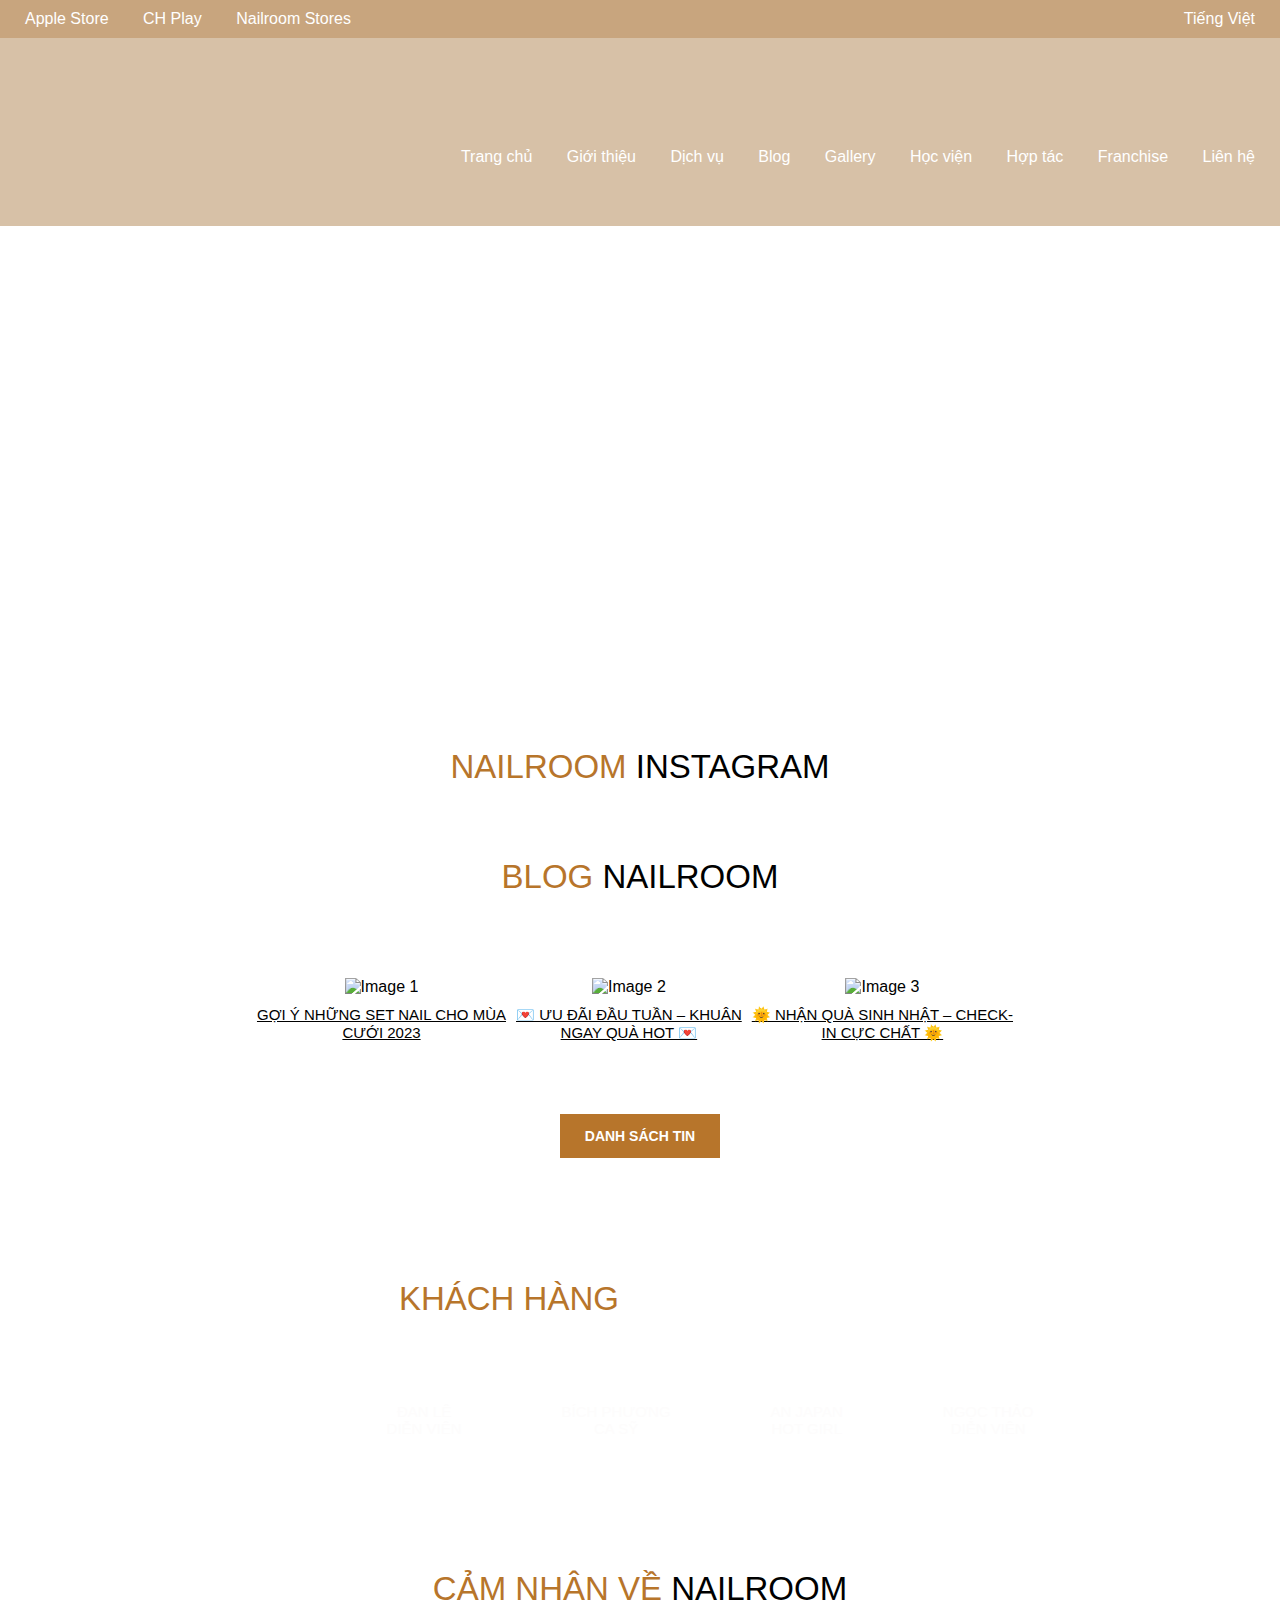
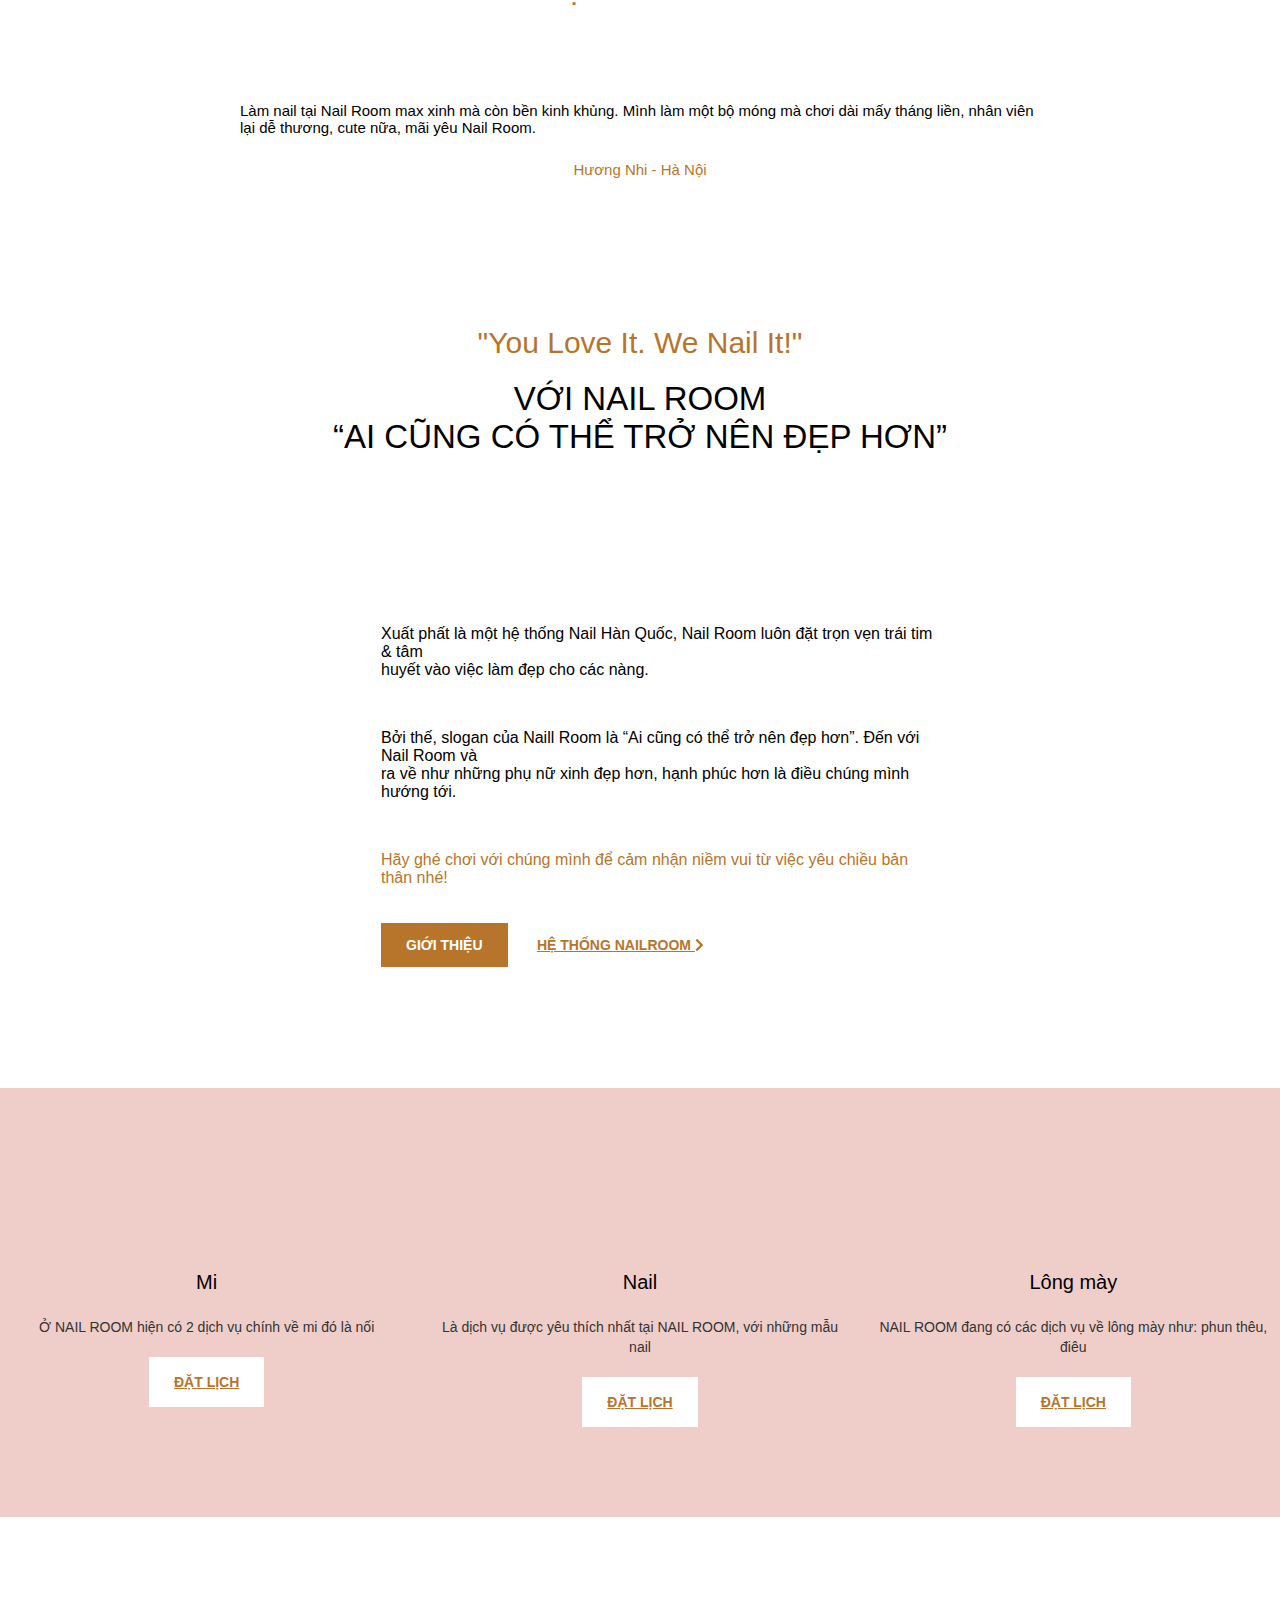
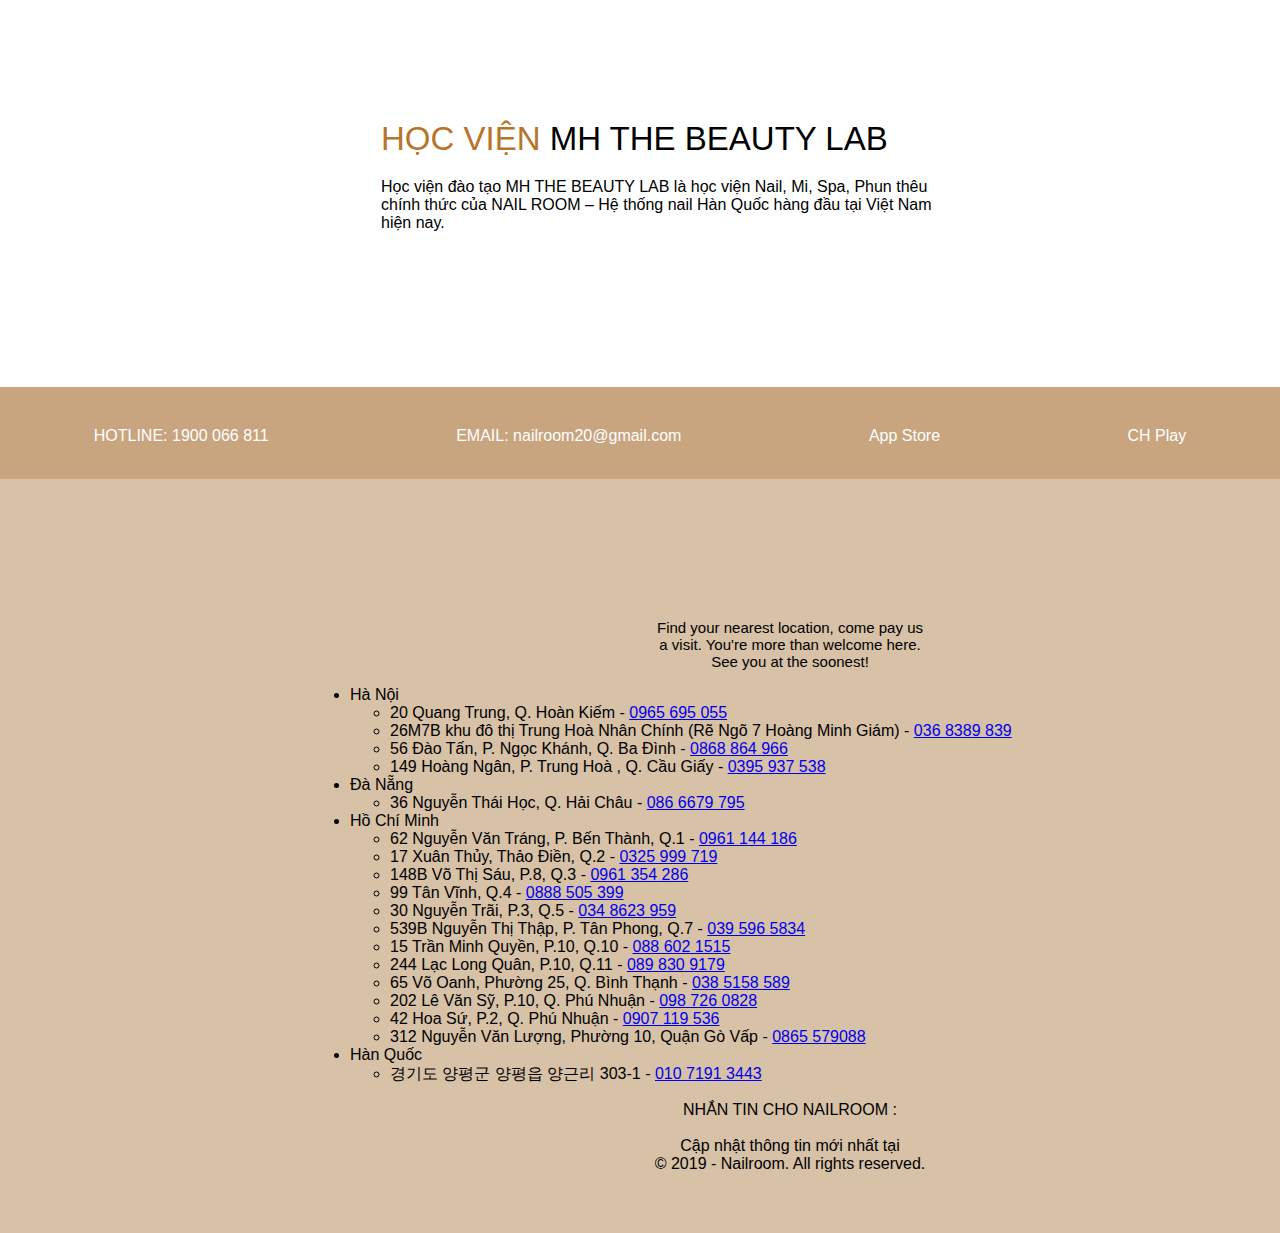
==== Prj/index.html @ 11b028b8 "first commit" ====
<!DOCTYPE html>
<html lang="en">
  <head>
    <meta charset="UTF-8" />
    <meta name="viewport" content="width=device-width, initial-scale=1.0" />
    <title>Trang chủ - Nailroom</title>
    <link rel="stylesheet" href="./app.css" />
    <link rel="stylesheet" href="./trang11.css"/>
    <link
      rel="stylesheet"
      href="https://fonts.googleapis.com/icon?family=Material+Icons"
    />
    <link
    rel="stylesheet"
    href="https://cdnjs.cloudflare.com/ajax/libs/font-awesome/6.4.2/css/all.min.css"
    integrity="sha512-z3gLpd7yknf1YoNbCzqRKc4qyor8gaKU1qmn+CShxbuBusANI9QpRohGBreCFkKxLhei6S9CQXFEbbKuqLg0DA=="
    crossorigin="anonymous"
    referrerpolicy="no-referrer"
  />
  </head>
  <body>
    <div id="topbar">
      <a href="https://apps.apple.com/vn/app/nail-room-mits-house/id1413884718"><i class="fa-brands fa-apple"></i> Apple Store</a>
      <a href="https://play.google.com/store/apps/details?id=vn.nailroom.android&hl=vi"><i class="fa-sharp fa-solid fa-bag-shopping"></i> CH Play</a>
      <a href="https://bangkieu2k.github.io/Prj/ndexLH.html"><i class="fa-solid fa-location-dot"></i> Nailroom Stores</a>
      <a href="#" target="_blank" class="right"
      ><i class="fa-solid fa-user-tie"></i></a>
      <a href="https://www.instagram.com/yourpage" target="_blank" class="right"
        ><i class="fab fa-instagram"></i
      ></a>
      <a href="https://www.facebook.com/yourpage" target="_blank" class="right"
        ><i class="fab fa-facebook"></i
      ></a>
      <a href="#" class="right">Tiếng Việt</a>
    </div>
    <nav class="site-navigation">
      <div class="container">
        <div class="navbar-header">
          <a
            class="navbar-brand"
            href="https://bangkieu2k.github.io/Prj/index.html#"
            title="Nailroom"
            rel="home"
          >
            <img
              class="imgg"
              src="https://nailroom.vn/wp-content/uploads/2023/11/Mit_s-House-Logo-52.png"
              alt=""
              style="height: auto;max-width: 150px;"
            />
          </a>
        </div>
        <div class="collapse-navbar-collapse">
          <a title="Trang chủ" href="https://bangkieu2k.github.io/Prj/index.html#" class="row">Trang chủ</a>
          <a title="Giới thiệu" href="https://bangkieu2k.github.io/Prj/gthieu" class="row">Giới thiệu</a>
          <a title="Dịch vụ" href="https://bangkieu2k.github.io/Prj/dvu.html" class="row">Dịch vụ</a>
          <a title="Blog" href="https://bangkieu2k.github.io/Prj/blog.html" class="row">Blog</a>
          <a title="Gallery" href="https://bangkieu2k.github.io/Prj/Gallery.html" class="row">Gallery</a>
          <a title="Học viện" href="https://bangkieu2k.github.io/Prj/hocvien.html" class="row">Học viện</a>
          <a title="Hợp tác" href="https://bangkieu2k.github.io/Prj/indexHT.html" class="row">Hợp tác</a>
          <a title="Franchise" href="https://bangkieu2k.github.io/Prj/indexFC.html" class="row">Franchise</a>
          <a title="Liên hệ" href="https://bangkieu2k.github.io/Prj/indexLH.html" class="row">Liên hệ</a>
        </div>
      </div>
    </nav>
    <div class="img2">
      <img
      src="https://nailroom.vn/wp-content/uploads/bfi_thumb/Cover-odou4k6zt1b7c8hi14o5t9gbrcgbb5tymcd3a41lii.png"
      alt=""
    />
    </div>

    <br />
    <br />
    <br />
    <br />
    <div class="text1">
      <span class="text1-1" style="color: #b7752b">NAILROOM </span>
      <span class="text1-1">INSTAGRAM</span>
    </div>
    <br />
    <br />
    <br />
    <br />
    <div class="text1">
      <span class="text1-1" style="color: #b7752b">BLOG </span>
      <span class="text1-1">NAILROOM</span>
    </div>
    <br />
    <br />
    <br />
    <br />
    <div class="image">
      <ul class="image-list">
        <li>
          <img
            src="https://nailroom.vn/wp-content/uploads/bfi_thumb/5BD4B1E2-F036-4969-B95E-FF28FE9F688F-qg1j0auw0hkqqv1ndoegicd8ut5wkdlmyy4glnd3yu.png"
            alt="Image 1"
          />
          <br /><a href="https://nailroom.vn/2023/11/28/goi-y-nhung-set-nail-cho-mua-cuoi-2023/"
            >GỢI Ý NHỮNG SET NAIL CHO MÙA <br />
            CƯỚI 2023</a
          >
        </li>
        <li>
          <img
            src="https://nailroom.vn/wp-content/uploads/bfi_thumb/Thumbnail-qba0hc8lwuyj1bg6r57kp6acznl6ymng8fpq7yiz4m.png"
            alt="Image 2"
          />
          <br /><a href="https://nailroom.vn/2023/08/22/%f0%9f%92%8c-uu-dai-dau-tuan-khuan-ngay-qua-hot-%f0%9f%92%8c/">💌 ƯU ĐÃI ĐẦU TUẦN – KHUÂN <br />NGAY QUÀ HOT 💌</a>
        </li>
        <li>
          <img
            src="https://nailroom.vn/wp-content/uploads/bfi_thumb/Thumbnail-1-q3vqx7h6vs9tntlfcuxbzfzhfpmxung2gd03x6a1jq.png"
            alt="Image 3"
          />
          <br /><a href="https://nailroom.vn/2023/03/19/%f0%9f%8c%9e-nhan-qua-sinh-nhat-check-in-cuc-chat-%f0%9f%8c%9e/"
            >🌞 NHẬN QUÀ SINH NHẬT – CHECK-<br />IN CỰC CHẤT 🌞</a
          >
        </li>
      </ul>
    </div>
    <br />
    <br />
    <br />
    <br />
    <div class="DStt">
      <a href="http://127.0.0.1:5500/prj/blog.html" class="button-a">Danh sách tin</a>
    </div>
    <br />
    <br />
    <br />
    <br />
    <div class="bottom3">
      <div class="text1">
        <span class="text1-1" style="color: #b7752b">KHÁCH HÀNG </span>
        <span class="text1-1">CỦA NAILROOM</span>
      </div>
      <br />
      <br />
      <ul class="imgKH">
        <li>
          <img
            src="https://nailroom.vn/wp-content/uploads/2019/09/KOLs_11.png"
            alt=""
          />
          <br />
          <p>Đan Lê <br />Diễn viên</p>
        </li>
        <li>
          <img
            src="https://nailroom.vn/wp-content/uploads/2019/09/KOLs_12.png"
            alt=""
          />
          <br />
          <p>Bích Phương <br />Ca sỹ</p>
        </li>
        <li>
          <img
            src="https://nailroom.vn/wp-content/uploads/2019/09/KOLs_13.png"
            alt=""
          />
          <br />
          <p>An japan <br />Hot girl</p>
        </li>
        <li>
          <img
            src="https://nailroom.vn/wp-content/uploads/2019/09/KOLs_14.png"
            alt=""
          />
          <br />
          <p>Ngọc Thảo <br />Diễn viên</p>
        </li>
      </ul>
    </div>
    <br />
    <br />
    <br />
    <br />
    <div class="text1">
      <span class="text1-1" style="color: #b7752b">CẢM NHẬN VỀ </span>
      <span class="text1-1"> NAILROOM</span>
    </div>
    <div class="home-test-content">
      Làm nail tại Nail Room max xinh mà còn bền kinh khủng. Mình làm một bộ
      móng mà chơi dài mấy tháng liền, nhân viên lại dễ thương, cute nữa, mãi
      yêu Nail Room.
    </div>
    <div class="home-test-name">Hương Nhi - Hà Nội</div>
    <div class="home-test-image">
      <img
        src="https://nailroom.vn/wp-content/uploads/bfi_thumb/Feedback1-odlxxa2a5gqsejbilvtqr9ym41jzdcxzaayl03v6co.png"
        alt=""
      />
    </div>
    <div class="home-test-name2">"You Love It. We Nail It!"</div>
    <h2 class="section-title-center">VỚI NAIL ROOM <br>
      “AI CŨNG CÓ THỂ TRỞ NÊN ĐẸP HƠN”</h2>

      <div class="main-content">
        <section id="nailit">
        <div class="container">
            <div class = "content-1">
                <div class="grid-inner">
                    <div class="grid-image" >
                        <img src="https://nailroom.vn/wp-content/uploads/2019/09/Untitled-5.jpg" alt="" >
                        <div class = "fade">
                            
                        </div>
                      
                    </div>
                    <div class="grid-content" >
                        <p>Xuất phất là một hệ thống Nail Hàn Quốc, Nail Room luôn đặt trọn vẹn trái tim & tâm <br> huyết vào việc làm đẹp cho các nàng.</p>
                        <br>
                        <p><span style="font-weight: 400;">Bởi thế, slogan của Naill Room là “Ai cũng có thể trở nên đẹp hơn”. Đến với Nail Room và <br> ra về như những phụ nữ xinh đẹp hơn, hạnh phúc hơn là điều chúng mình hướng tới.</span></p>
                        <br>
                        <p><span style="color: #b7752b;">Hãy ghé chơi với chúng mình để cảm nhận niềm vui từ việc yêu chiều bản thân nhé!</span></p>
                        <div class="grid-url">
                          <a href="https://bangkieu2k.github.io/Prj/gthieu.html" class="button-a">Giới thiệu</a>
                          <a href="https://bangkieu2k.github.io/Prj/indexLH.html" class="button-b">Hệ thống Nailroom <svg class="svg-inline--fa" aria-hidden="true" focusable="false" data-prefix="fas" data-icon="chevron-right" role="img" xmlns="http://www.w3.org/2000/svg" viewBox="0 0 320 512" data-fa-i2svg=""><path fill="currentColor" d="M285.476 272.971L91.132 467.314c-9.373 9.373-24.569 9.373-33.941 0l-22.667-22.667c-9.357-9.357-9.375-24.522-.04-33.901L188.505 256 34.484 101.255c-9.335-9.379-9.317-24.544.04-33.901l22.667-22.667c9.373-9.373 24.569-9.373 33.941 0L285.475 239.03c9.373 9.372 9.373 24.568.001 33.941z"></path></svg></a>
                        </div>
                    </div>
                </div>
            </div> 
        </div>
    </div>
    <div class="home-services">
      <div class="services-lising">
        <div class="row" style="display: flex;">
            <div class="col-sm-6 col-md-4 service-div">
                <div class="service-item">
                <div class="service-image">
                <a href="https://nailroom.vn/service/mi-3/">
                    <img src="https://nailroom.vn/wp-content/uploads/bfi_thumb/Mi.2-odp889qdjb4dq0qbmq6heppsm7z9qgf2ekxunb45bi.png" alt="">
                    <div class="service-hover">
                        <div class="service-hover-content">
                        <strong>từ 60000 VNĐ</strong>
                        <div class="detail-button">
                            Chi tiết dịch vụ 
                        </div>
                        </div>
                    </div>
                </a>
            </div>
            <div class="service-listing-detail">
                <div class="service-name"><a href="https://nailroom.vn/service/mi-3/" style="text-decoration:none;">Mi</a></div>
                <div class="shortdesc">Ở NAIL ROOM hiện có 2 dịch vụ chính về mi đó là nối</div>
                <div class="booking-button">
                        <a href="https://www.messenger.com/t/nailroom.mitshouse" class="button-c" target="_blank">Đặt lịch</a>
                </div>
            </div>
                </div>
            </div>
            <div class="col-sm-6 col-md-4 service-div">
                        <div class="service-item">
            <div class="service-image">
                <a href="https://nailroom.vn/service/nail/">
                                        <img src="https://nailroom.vn/wp-content/uploads/bfi_thumb/Nail.6-odnnmaxlrnari6zoxaz6uhkmaauvv8tyjkzzcuttym.png" alt="">
                    <div class="service-hover">
                        <div class="service-hover-content">
                        <strong>từ 40000 VNĐ</strong>
                        <div class="detail-button">
                            Chi tiết dịch vụ 
                        </div>
                        </div>
                    </div>
                </a>
            </div>
            <div class="service-listing-detail">
                <div class="service-name"><a href="https://nailroom.vn/service/nail/" style="text-decoration:none;">Nail</a></div>
                <div class="shortdesc">Là dịch vụ được yêu thích nhất tại NAIL ROOM, với những mẫu nail</div>
                                    <div class="booking-button">
                        <a href="https://www.messenger.com/t/nailroom.mitshouse" class="button-c" target="_blank">Đặt lịch</a>
                    </div>
                            </div>
        </div>
            </div>
            <div class="col-sm-6 col-md-4 service-div">
                        <div class="service-item">
            <div class="service-image">
                <a href="https://nailroom.vn/service/long-may-2/">
                                        <img src="https://nailroom.vn/wp-content/uploads/bfi_thumb/Mày.3-odp8lqr3htkc4t5syjtz5bbn51ko29wk99kea3504u.png" alt="">
                    <div class="service-hover">
                        <div class="service-hover-content">
                        <strong>từ 60000 VNĐ</strong>
                        <div class="detail-button">
                            Chi tiết dịch vụ 
                        </div>
                        </div>
                    </div>
                </a>
            </div>
            <div class="service-listing-detail">
                <div class="service-name"><a href="https://nailroom.vn/service/long-may-2/" style="text-decoration:none;">Lông mày</a></div>
                <div class="shortdesc">NAIL ROOM đang có các dịch vụ về lông mày như: phun thêu, điêu</div>
                                    <div class="booking-button">
                        <a href="https://www.messenger.com/t/nailroom.mitshouse" class="button-c" target="_blank">Đặt lịch</a>
                    </div>
                            </div>
        </div>
            </div>
        </div>
    </div>
    </div>
    </div>
    <div class="main-content">
      <section id="nailit">
      <div class="container">
          <div class = "content-1">
              <div class="grid-inner">
                  <div class="grid-image" >
                      <img src="https://nailroom.vn/wp-content/uploads/2019/09/H%E1%BB%8Dc-vi%E1%BB%87n-NR.png" alt="" >
                      <div class = "fade">
                      </div>
                    
                  </div>
                  <div class="grid-content" >
                      <h2 class="section-title">
                        HỌC VIỆN 
                        <span>MH THE BEAUTY LAB</span>
                      </h2>
                      <p>Học viện đào tạo MH THE BEAUTY LAB là học viện Nail, Mi, Spa, Phun thêu chính thức của NAIL ROOM – Hệ thống nail Hàn Quốc hàng đầu tại Việt Nam hiện nay. </p>
                      <br>
                      </div>
                  </div>
              </div>
          </div> 
      </div>
  </div>
    <div style="background-color: #c8a57f; height: 92px; width: auto;" class="abc" > 
        <div class="flexabc">
          <div><i class="fas fa-phone"></i>  HOTLINE: 1900 066 811 </div>
          <div> <i class="far fa-envelope"></i>  EMAIL: nailroom20@gmail.com</div>
          <div><i class="fab fa-app-store"></i>  App Store</div>
          <div> <i class="fab fa-google-play"></i> CH Play</div>
        </div>
    </div>

    <div class="bottom-bar">
      <footer id="colophon" class="site-footer" role="contentinfo">
        <div class="container">
          <div class="col-sm-3">
            <div class="footer-1">
              <img
                src="https://nailroom.vn/wp-content/uploads/2023/11/Mit_s-House-Logo-52.png"
                alt=""
                style="height: 100px;"
              />
              Find your nearest location, come pay us <br> a visit. You're more than
              welcome here. <br> See you at the soonest!
            </div>
          </div>
          <div class="col-sm-6">
        <div class="footer-2">
          <div class="footer-showrooms">
            <ul>
              <li>
                <span>Hà Nội</span>
                <ul>
                  <li>
                    20 Quang Trung, Q. Hoàn Kiếm -
                    <a href="tel:0965 695 055 ">0965 695 055 </a>
                  </li>
                  <li>
                    26M7B khu đô thị Trung Hoà Nhân Chính (Rẽ Ngõ 7 Hoàng Minh
                    Giám) - <a href="tel:036 8389 839">036 8389 839</a>
                  </li>
                  <li>
                    56 Đào Tấn, P. Ngọc Khánh, Q. Ba Đình -
                    <a href="tel:0868 864 966">0868 864 966</a>
                  </li>
                  <li>
                    149 Hoàng Ngân, P. Trung Hoà , Q. Cầu Giấy -
                    <a href="tel:0395 937 538 ">0395 937 538 </a>
                  </li>
                </ul>
              </li>
              <li>
                <span>Đà Nẵng</span>
                <ul>
                  <li>
                    36 Nguyễn Thái Học, Q. Hải Châu -
                    <a href="tel:086 6679 795">086 6679 795</a>
                  </li>
                </ul>
              </li>
              <li>
                <span>Hồ Chí Minh</span>
                <ul>
                  <li>
                    62 Nguyễn Văn Tráng, P. Bến Thành, Q.1 -
                    <a href="tel:0961 144 186">0961 144 186</a>
                  </li>
                  <li>
                    17 Xuân Thủy, Thảo Điền, Q.2 -
                    <a href="tel:0325 999 719 ">0325 999 719 </a>
                  </li>
                  <li>
                    148B Võ Thị Sáu, P.8, Q.3 -
                    <a href="tel:0961 354 286">0961 354 286</a>
                  </li>
                  <li>
                    99 Tân Vĩnh, Q.4 -
                    <a href="tel:0888 505 399">0888 505 399</a>
                  </li>
                  <li>
                    30 Nguyễn Trãi, P.3, Q.5 -
                    <a href="tel:034 8623 959 ">034 8623 959 </a>
                  </li>
                  <li>
                    539B Nguyễn Thị Thập, P. Tân Phong, Q.7 -
                    <a href="tel:039 596 5834">039 596 5834</a>
                  </li>
                  <li>
                    15 Trần Minh Quyền, P.10, Q.10 -
                    <a href="tel:088 602 1515 ">088 602 1515 </a>
                  </li>
                  <li>
                    244 Lạc Long Quân, P.10, Q.11 -
                    <a href="tel:089 830 9179">089 830 9179</a>
                  </li>
                  <li>
                    65 Võ Oanh, Phường 25, Q. Bình Thạnh -
                    <a href="tel:038 5158 589">038 5158 589</a>
                  </li>
                  <li>
                    202 Lê Văn Sỹ, P.10, Q. Phú Nhuận -
                    <a href="tel:098 726 0828  ">098 726 0828 </a>
                  </li>
                  <li>
                    42 Hoa Sứ, P.2, Q. Phú Nhuận -
                    <a href="tel:0907 119 536">0907 119 536</a>
                  </li>
                  <li>
                    312 Nguyễn Văn Lượng, Phường 10, Quận Gò Vấp -
                    <a href="tel:0865 579088">0865 579088</a>
                  </li>
                </ul>
              </li>
              <li>
                <span>Hàn Quốc</span>
                <ul>
                  <li>
                    경기도 양평군 양평읍 양근리 303-1 -
                    <a href="tel:010 7191 3443">010 7191 3443</a>
                  </li>
                </ul>
              </li>
            </ul>
          </div>
          <div class="footer">
            <span class="social-title" style="color: black; ">NHẮN TIN CHO NAILROOM :</span>
            <br>
            <a href="https://nailroom.vn/lien-he/"
              ><img
                src="https://nailroom.vn/wp-content/themes/dev-theme/images/zalo.png"
                alt=""
            /></a>
            <a href="https://nailroom.vn/lien-he/"
              ><img
                src="https://nailroom.vn/wp-content/themes/dev-theme/images/viber.png"
                alt=""
            /></a>
            <a
              href="https://www.messenger.com/t/nailroom.mitshouse"
              target="_blank"
              ><img
                src="https://nailroom.vn/wp-content/themes/dev-theme/images/messenger.png"
                alt=""
            /></a>
          </div>
        </div>
      </div>
      <div class="col-sm-3">
        <div class="footer-3">
          <div class="footer-title">Cập nhật thông tin mới nhất tại</div>
          <div class="footer-Fbook"></div>
          <div class="footer-copyright">
            © 2019 - Nailroom. All rights reserved.
          </div>
        </div>
      </div>
    </footer>
    </div>
  </body>
</html>
---- Prj/app.css ----
body {
    margin: 0;
    font-family: 'Open Sans', sans-serif;
  }
#topbar {
    background-color: #c8a57e;
    padding: 10px;
    color: white;
    text-align: left;
}

#topbar a {
    color: white;
    text-decoration: none;
    margin: 0 15px;
}

#topbar a:hover {
text-decoration: underline;
}
#topbar.material-icons{
    
    font-size: 22px; /* Thay đổi kích thước theo nhu cầu của bạn */
    vertical-align: middle;
    margin-right: 0px; /* Khoảng cách giữa biểu tượng và tiêu đề */
}
.right{
    margin: 0;
    float: right;
}
.site-navigation{
    background-color: #d7c1a7;
    padding: 10px;
    color: white;
}
.navbar-header{
    height: 100px;
}
.collapse-navbar-collapse{
    text-align: right;
    color: white;
}
.collapse-navbar-collapse a{
    color: white;
    text-decoration: none;
    margin: 0 15px;
}
.navbar-header{
   border-radius: 50%;
}
.img1{
    height: auto;
    max-width: 100px;
    margin-left: 100px;
}
.img2{
    margin: 0;
    display: flex;
    justify-content: center;
    align-items: center;
    max-width: 100%;
    height: auto;
    height: 50vh;
}
.DStt{
    margin: 0;
    display: flex;
    justify-content: center;
    align-items: center;
}
.nav-navbar-nav{
    text-align: left;
}
.text1{
    text-align: center;
}
.text1-1{
    font-size: 33px;
}
.image-list {
    list-style: none;
    padding: 0;
    margin: 0px;
    display: flex;
    text-align: center;
    align-items: center;
    justify-content: center;
}
.image-list li {
    margin-right: 10px;
}
.image-list li a{
    color: #000;
    font-size: 15px;
    font-weight: 300;
    text-transform: uppercase;
}
.image-list img {
    max-width: 100%;
    height: auto;
    margin: 10px;
}
.button-a{
    display: inline-block;
    background-color: #b7752b;
    color: #fff;
    font-size: 14px;
    font-weight: bold;
    text-transform: uppercase;
    padding: 15px 25px;
    height: auto;
    line-height: 1;
    border: 0;
    justify-content: center;
    align-items: center;
}
.bottom3{
    background-image: url(https://nailroom.vn/wp-content/uploads/2019/09/Background_BW.jpg);
    padding: 10px;
    color: white;
    overflow: hidden;
    background-size: cover;
    background-position: center;
    position: relative;
    padding: 50px 0 30px;
}
.imgKH{
    list-style: none;
    display: flex;
    text-align: center;
    align-items: center;
    justify-content: center;
}
.imgKH li p{
    color: #fdfcfc;
    font-size: 15px;
    font-weight: 300;
    text-transform: uppercase;
    margin-left: 100px;
}
.imgKH img{
    margin-left: 100px;
}
.home-test-content{
    color: #000;
    font-size: 15px;
    background: url(images/qupte.png) no-repeat top left;
    padding: 14px 28px;
    max-width: 800px;
    margin: 0 auto 11px;
    margin-top: 80px;
}
.home-test-name{
    color: #b7752b;
    font-size: 15px;
    margin-bottom: 20px;
    text-align: center;
}
.home-test-image{
    margin: auto;
    border-radius: 50%;
    border: 5px solid #fff;
    text-align: center;
    margin-top: 10px;
    margin-bottom: 100px;
}
.home-test-name2{
    color: #b7752b;
    font-size: 30px;
    margin-bottom: 20px;
    text-align: center;
}
.section-title-center{
    color: #000;
    margin-top: 20px;
    font-size: 33px;
    text-transform: uppercase;
    margin: 0 0 60px;
    font-weight: 300;
    text-align: center;
}
.grid-url{
    margin-top: 36px;
}
.button-a{
    display: inline-block;
    background-color: #b7752b;
    color: #fff;
    font-size: 14px;
    font-weight: bold;
    text-transform: uppercase;
    padding: 15px 25px;
    height: auto;
    line-height: 1;
    border: 0;
}
.button-b{
    margin-left: 25px;
    color: #b7752b;
    font-size: 14px;
    font-weight: bold;
    text-transform: uppercase;
}
.home-services{
    overflow: hidden;
    background: #EFCEC9;
    padding: 60px 0;
    margin-bottom: 60px;
    font-family: 'Open Sans', sans-serif;
    font-size: 14px;
    line-height: 1.428571429;
    color: #333333;
}
.section-title{
    color: #b7752b;
    font-size: 33px;
    text-transform: uppercase;
    margin: 0 0 60px;
    font-weight: 300;
}
.section-title span{
    color: #000;
}
.svg-inline--fa{
    display: inline-block;
    font-size: inherit;
    height: 1em;
    overflow: visible;
    vertical-align: -0.125em;
    width: 0.625em;
}
.bottom-bar{
    background-color: #d7c1a7;
    color: black;
    padding: 10px;
}
.footer-showrooms{
    color: #000;
}
.footer-1{
    text-align: center;
    box-sizing: border-box;
    color: #000;
    font-size: 15px;
}
.footer-1 img{
    display: block;
    margin: 0 auto 30px;
    height: auto;
    max-width: 100%;
}
.flexabc {
    color: white;
    display: flex;
    justify-content: space-around;
    align-items: center;
    padding-top: 40px;
  }
.footer{
    text-align: center;
}
.footer a img{
    text-align: center;
    margin-left: 15px;
}
.footer-3{
    text-align: center;
}
---- Prj/trang11.css ----
.container{
	padding-bottom: 0;
	position: relative;
	z-index: 1;
	margin-left: 300px;
	margin-bottom: 50px;
	flex-direction: column;
	align-items: center;
}

.center {
    text-align: center;
}

.section-subtitle{
	color: white;
	font-family: "Pacifico";
	font-size: 80px;
	margin-bottom: -36px;
}


.section-subtitle2{
	color: #b7752b;
	font-size: 20px;
	
}


#nailit{
	margin-bottom: 130px;
}



.grid-inner{
	margin: 50px;
	display : flex;
}


.grid-image {
	position: relative;
}

.grid-content {
    background: #fff;
    position: relative;
    top: 39px;
    right: 0;
    padding: 54px 54px 30px 31px;
    width: 63%;
    float: right;
}

.row{
    justify-content: center;
    gap: 20px;
}

.row .service-div {
    width: 33%;
}

.service-image img{
	width: 100%;
	height: auto;
}
.service-image{
	position: relative;
    border: 10p solid #F4DDD9;
	margin: 50px;
}
.service-item:hover .service-hover{
	opacity: 1;
	-webkit-transition: .3s all;
	-o-transition: .3s all;
	transition: .3s all;
}
.service-item{
	margin-bottom: 30px;
}
.section-title{
	color: #b7752b;
	font-size: 33px;
	text-transform: uppercase;
	margin-top: 50px;
	font-weight: 300;
    margin-bottom: 20px;
}


#servicecalltoaction{
	margin: 80px 0 0;
	background: url(images/cta-bg2.jpg);
	background-size: cover;
	background-position: center;
}

.row{
    justify-content: center;
    gap: 20px;
}

.row .service-div {
    width: 33%;
}

.service-image img{
	width: 100%;
	height: auto;
}
.service-image{
	position: relative;
    border: 10p solid #F4DDD9;
}
.service-item:hover .service-hover{
	opacity: 1;
	-webkit-transition: .3s all;
	-o-transition: .3s all;
	transition: .3s all;
}
.service-item{
	margin-bottom: 30px;
}
.service-hover{
	background-color: rgba(145, 20, 57, 0.4);
	position: absolute;
	top: 50%;
	left: 50%;
    width: 80%;
    height: 80%;
    transform: translate(-50%, -50%);
	color: #fff;
	font-size: 15px;
	display: -webkit-box;
	display: -ms-flexbox;
	display: flex;
	-webkit-box-align: center;
	-ms-flex-align: center;
	align-items: center;
	opacity: 0;
	-webkit-transition: .3s all;
	-o-transition: .3s all;
	transition: .3s all;
}
.service-hover-content{
	width: 100%;
	text-align: center;
}

.service-listing-detail{
	text-align: center;
}
.service-name{
	margin: 20px 0;
}
.service-name a{
	color: #000; /* text color */
	font-size: 20px;
	
}
.button-c:hover{
	background-color: #b7752b;
	color: #fff; 
	text-decoration: none;
}
.button-c{
	display: inline-block;
	background-color: #fff;
	color: #b7752b; 
	font-size: 14px;
	font-weight: bold;
	text-transform: uppercase;
	padding: 15px 25px;
}
.booking-button{
	margin-top: 20px;
}

.cta-content h2{
	color: #b7752b; 
	font-size: 35px;
	font-weight: bold;
}

.cta-content{
	background: url(images/cta-bg.png) no-repeat right bottom #EFCEC9;
	padding: 70px;
	text-align: center;
	position: relative;
	color: #000; 
	font-size: 36px;
	font-weight: 300;
}

.button-a {
    display: inline-block;
    background-color: #b7752b;
    color: #fff;
    font-size: 14px;
    font-weight: bold;
    text-transform: uppercase;
    padding: 15px 25px;
    height: auto;
    line-height: 1;
    border: 0;
    text-decoration: none;
}
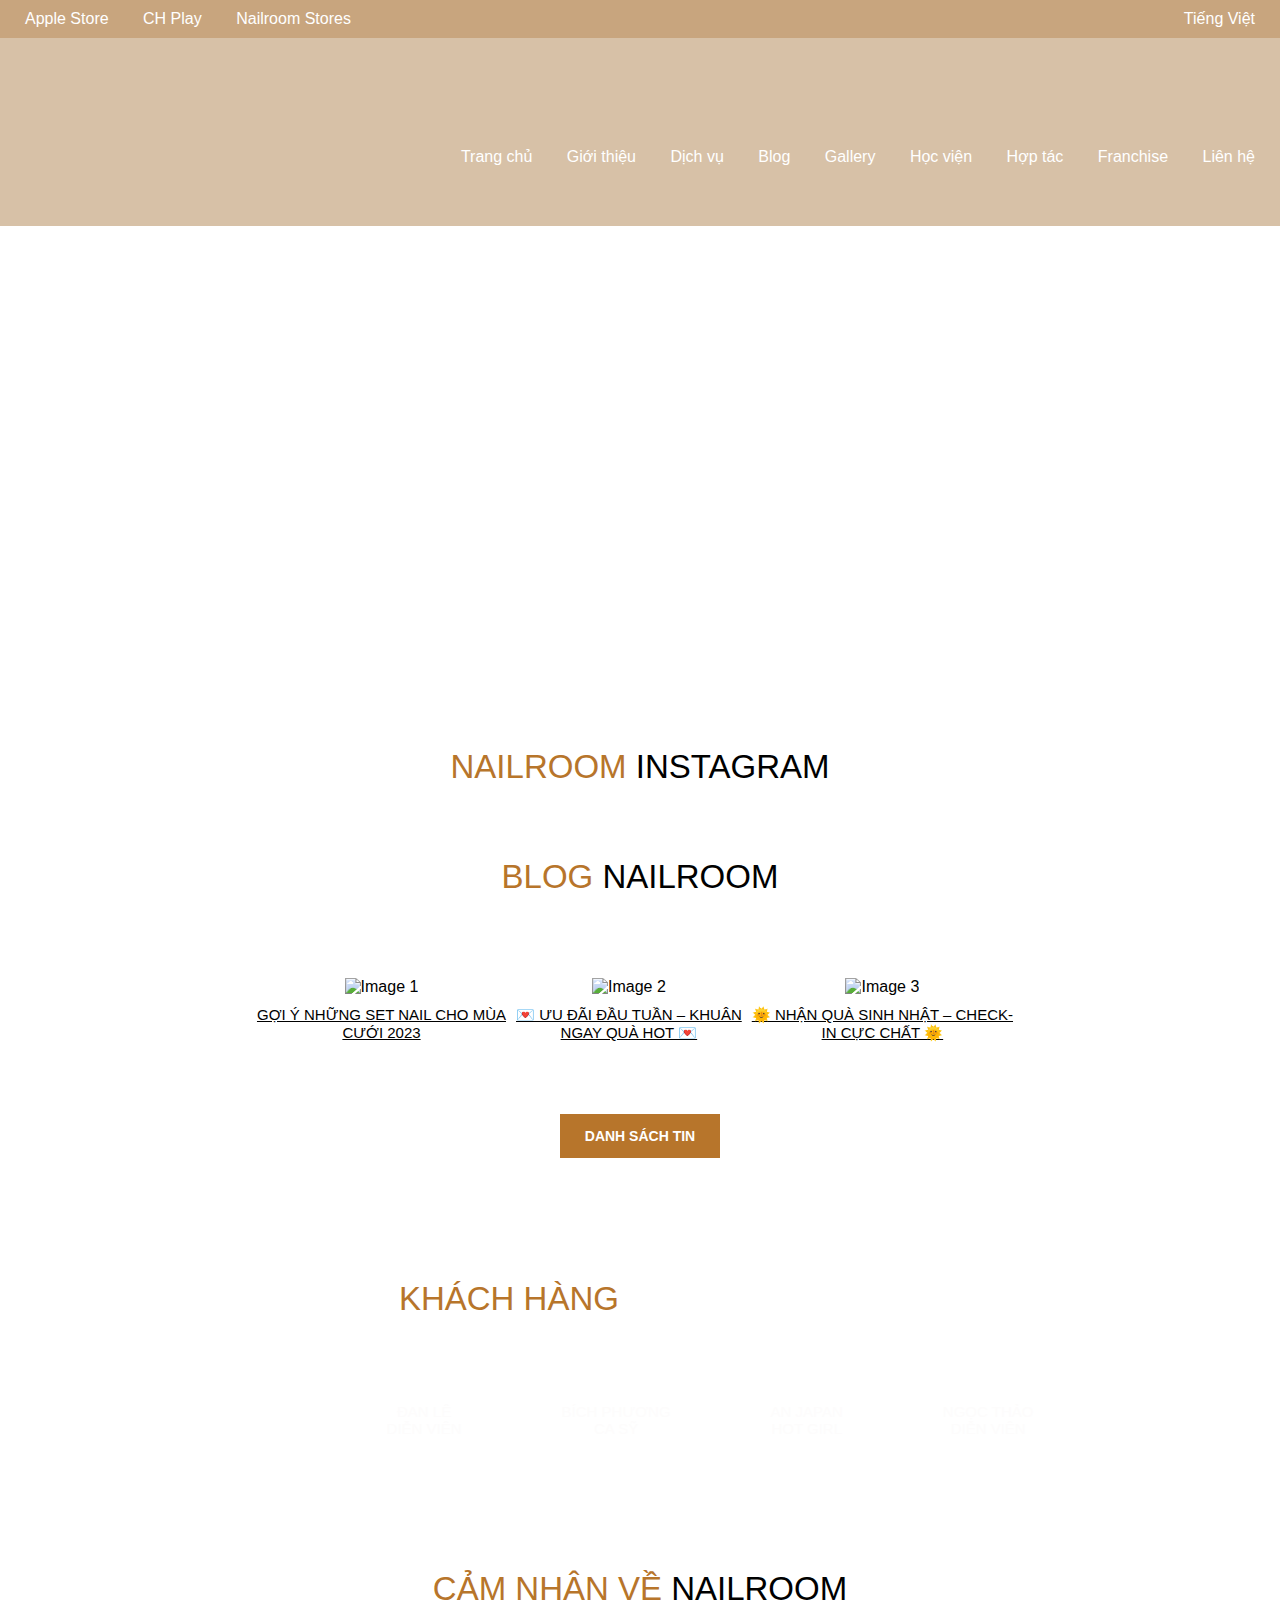
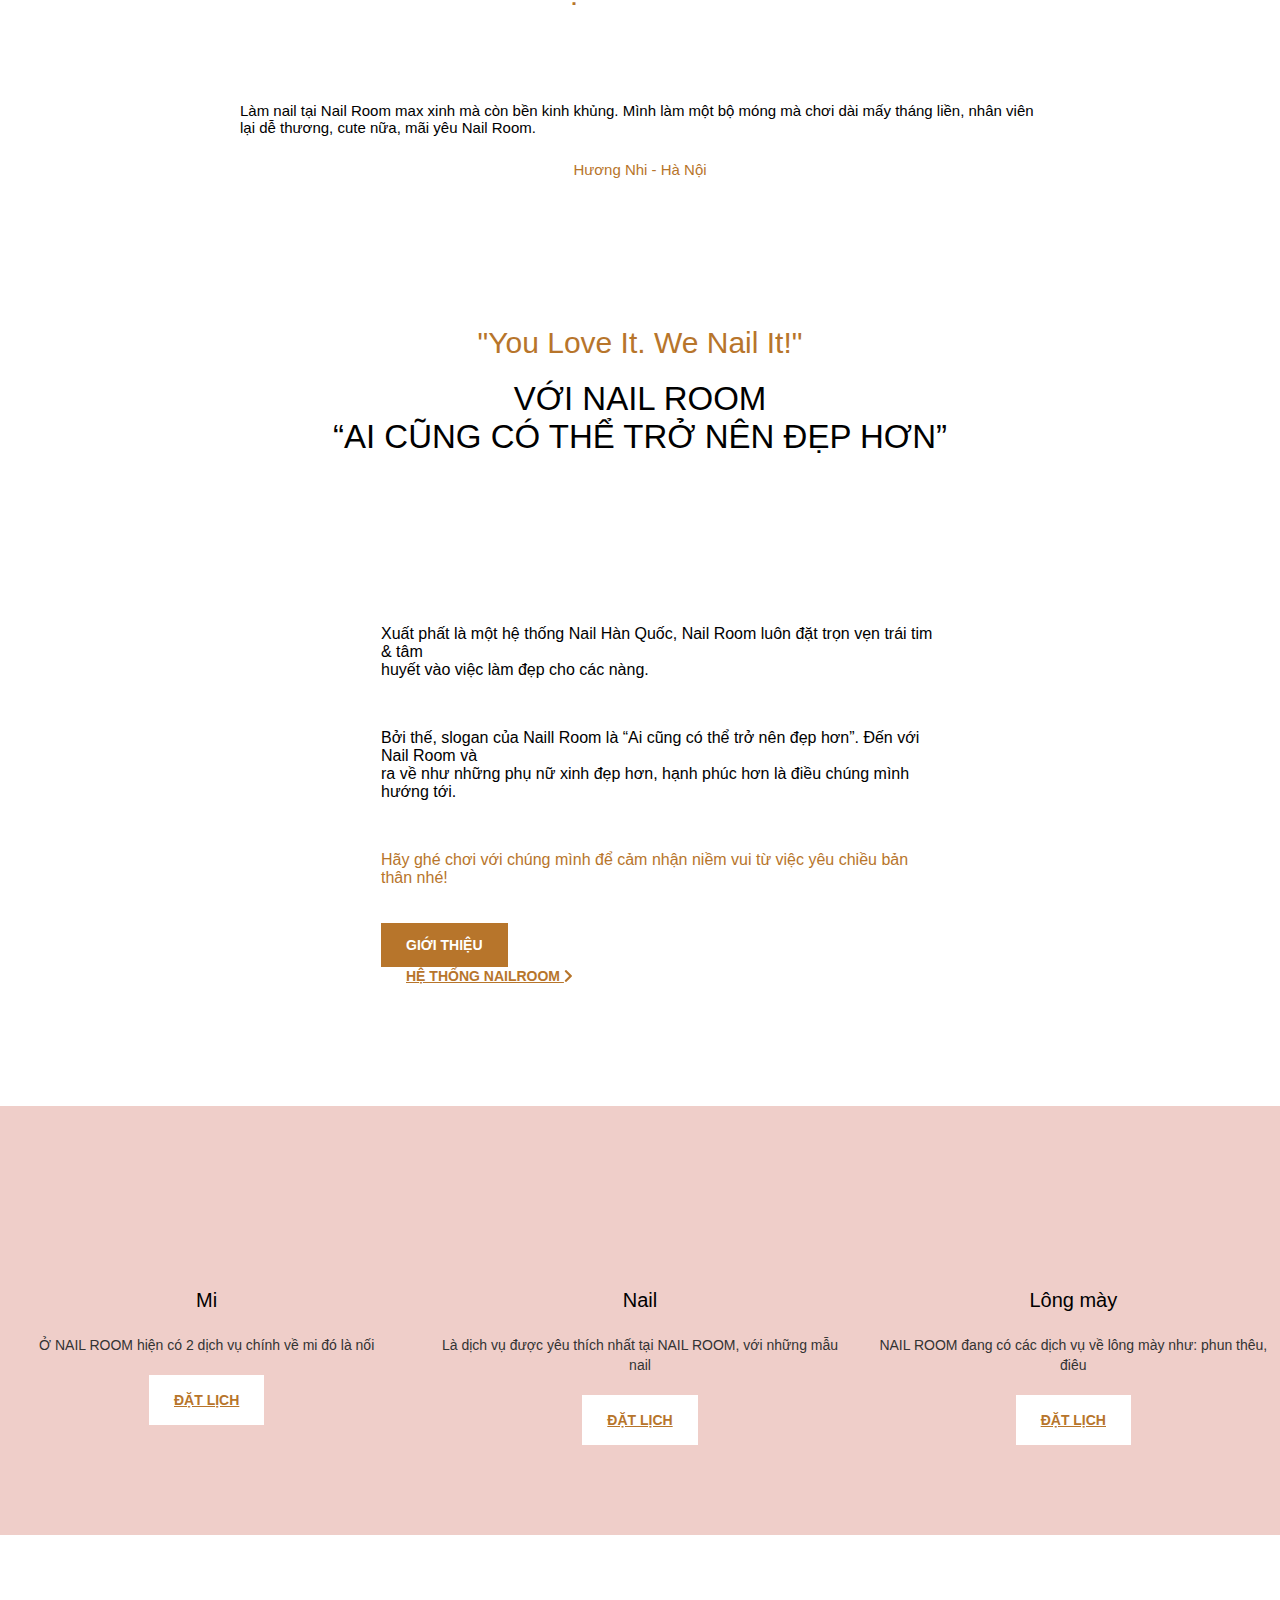
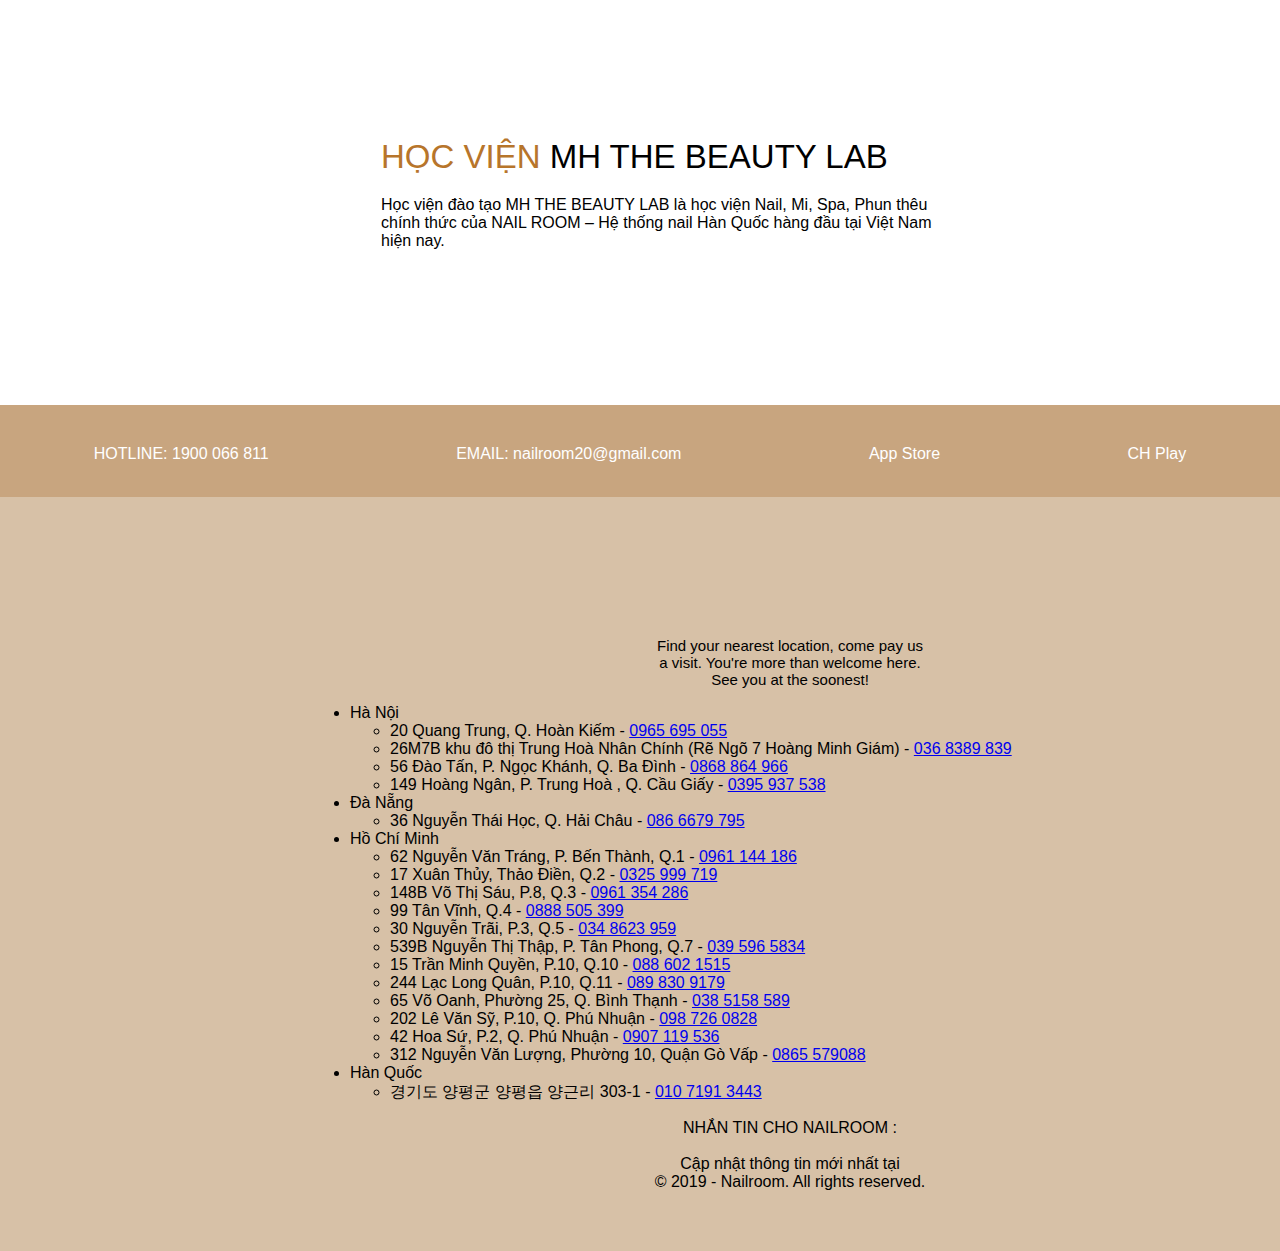
==== commit 1b64bc47: "Update index.html" ====
--- a/Prj/index.html
+++ b/Prj/index.html
@@ -38,7 +38,7 @@
         <div class="navbar-header">
           <a
             class="navbar-brand"
-            href="https://bangkieu2k.github.io/Prj/index.html#"
+            href="https://iphonehainam.github.io/hainam/Prj/index.html#"
             title="Nailroom"
             rel="home"
           >
@@ -51,15 +51,15 @@
           </a>
         </div>
         <div class="collapse-navbar-collapse">
-          <a title="Trang chủ" href="https://bangkieu2k.github.io/Prj/index.html#" class="row">Trang chủ</a>
-          <a title="Giới thiệu" href="https://bangkieu2k.github.io/Prj/gthieu" class="row">Giới thiệu</a>
-          <a title="Dịch vụ" href="https://bangkieu2k.github.io/Prj/dvu.html" class="row">Dịch vụ</a>
-          <a title="Blog" href="https://bangkieu2k.github.io/Prj/blog.html" class="row">Blog</a>
-          <a title="Gallery" href="https://bangkieu2k.github.io/Prj/Gallery.html" class="row">Gallery</a>
-          <a title="Học viện" href="https://bangkieu2k.github.io/Prj/hocvien.html" class="row">Học viện</a>
-          <a title="Hợp tác" href="https://bangkieu2k.github.io/Prj/indexHT.html" class="row">Hợp tác</a>
-          <a title="Franchise" href="https://bangkieu2k.github.io/Prj/indexFC.html" class="row">Franchise</a>
-          <a title="Liên hệ" href="https://bangkieu2k.github.io/Prj/indexLH.html" class="row">Liên hệ</a>
+          <a title="Trang chủ" href="https://iphonehainam.github.io/hainam/Prj/index.html#" class="row">Trang chủ</a>
+          <a title="Giới thiệu" href="https://iphonehainam.github.io/hainam/Prj/gthieu" class="row">Giới thiệu</a>
+          <a title="Dịch vụ" href="https://iphonehainam.github.io/hainam/dvu.html" class="row">Dịch vụ</a>
+          <a title="Blog" href="https://iphonehainam.github.io/hainam/Prj/blog.html" class="row">Blog</a>
+          <a title="Gallery" href="iphonehainam.github.io/hainam/Prj/Gallery.html" class="row">Gallery</a>
+          <a title="Học viện" href="https://iphonehainam.github.io/hainam/Prj/hocvien.html" class="row">Học viện</a>
+          <a title="Hợp tác" href="https://iphonehainam.github.io/hainam/Prj/indexHT.html" class="row">Hợp tác</a>
+          <a title="Franchise" href="https://iphonehainam.github.io/hainam/Prj/indexFC.html" class="row">Franchise</a>
+          <a title="Liên hệ" href="https://iphonehainam.github.io/hainam/Prj/indexLH.html" class="row">Liên hệ</a>
         </div>
       </div>
     </nav>
@@ -216,8 +216,9 @@
                         <br>
                         <p><span style="color: #b7752b;">Hãy ghé chơi với chúng mình để cảm nhận niềm vui từ việc yêu chiều bản thân nhé!</span></p>
                         <div class="grid-url">
-                          <a href="https://bangkieu2k.github.io/Prj/gthieu.html" class="button-a">Giới thiệu</a>
-                          <a href="https://bangkieu2k.github.io/Prj/indexLH.html" class="button-b">Hệ thống Nailroom <svg class="svg-inline--fa" aria-hidden="true" focusable="false" data-prefix="fas" data-icon="chevron-right" role="img" xmlns="http://www.w3.org/2000/svg" viewBox="0 0 320 512" data-fa-i2svg=""><path fill="currentColor" d="M285.476 272.971L91.132 467.314c-9.373 9.373-24.569 9.373-33.941 0l-22.667-22.667c-9.357-9.357-9.375-24.522-.04-33.901L188.505 256 34.484 101.255c-9.335-9.379-9.317-24.544.04-33.901l22.667-22.667c9.373-9.373 24.569-9.373 33.941 0L285.475 239.03c9.373 9.372 9.373 24.568.001 33.941z"></path></svg></a>
+                          <a href="https://iphonehainam.github.io/hainam/Prj/gthieu.html" class="button-a">Giới thiệu</a>
+                          <br>
+                          <a href="https://iphonehainam.github.io/hainam/Prj/indexLH.html" class="button-b">Hệ thống Nailroom <svg class="svg-inline--fa" aria-hidden="true" focusable="false" data-prefix="fas" data-icon="chevron-right" role="img" xmlns="http://www.w3.org/2000/svg" viewBox="0 0 320 512" data-fa-i2svg=""><path fill="currentColor" d="M285.476 272.971L91.132 467.314c-9.373 9.373-24.569 9.373-33.941 0l-22.667-22.667c-9.357-9.357-9.375-24.522-.04-33.901L188.505 256 34.484 101.255c-9.335-9.379-9.317-24.544.04-33.901l22.667-22.667c9.373-9.373 24.569-9.373 33.941 0L285.475 239.03c9.373 9.372 9.373 24.568.001 33.941z"></path></svg></a>
                         </div>
                     </div>
                 </div>
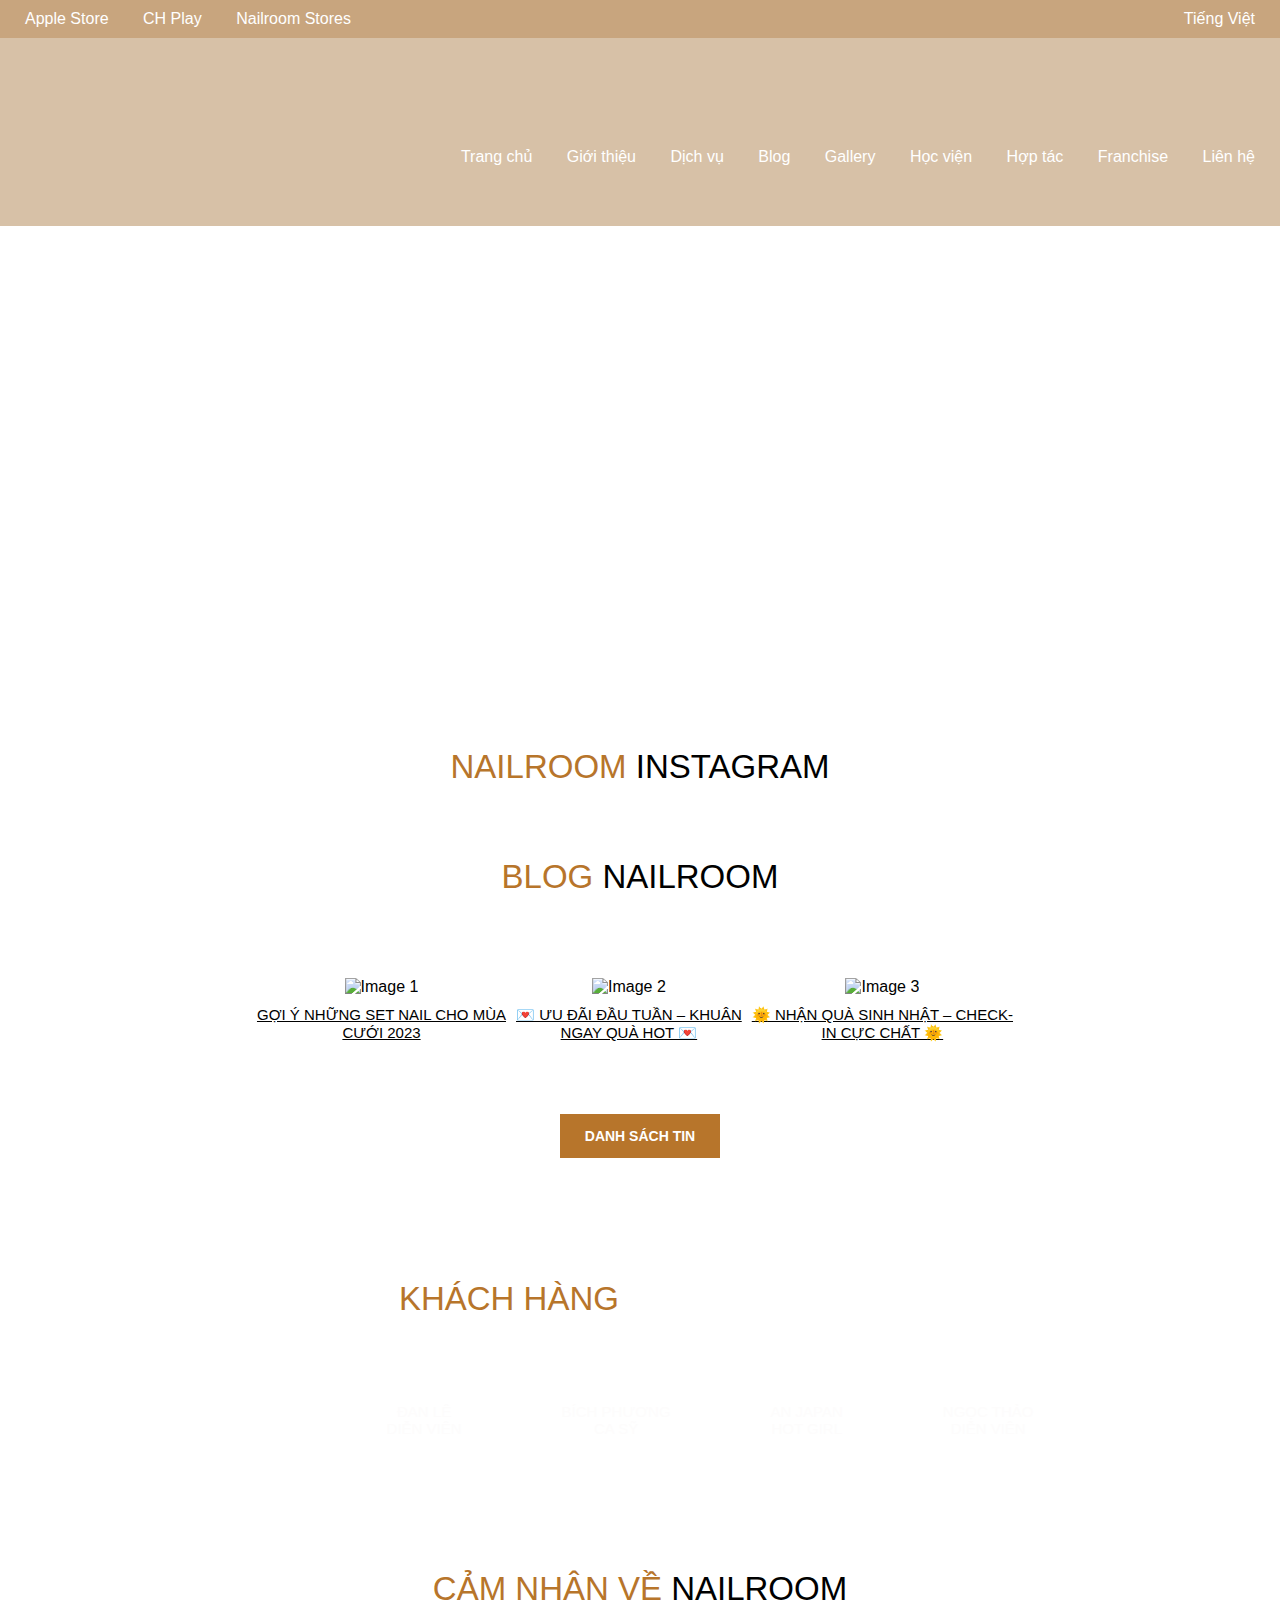
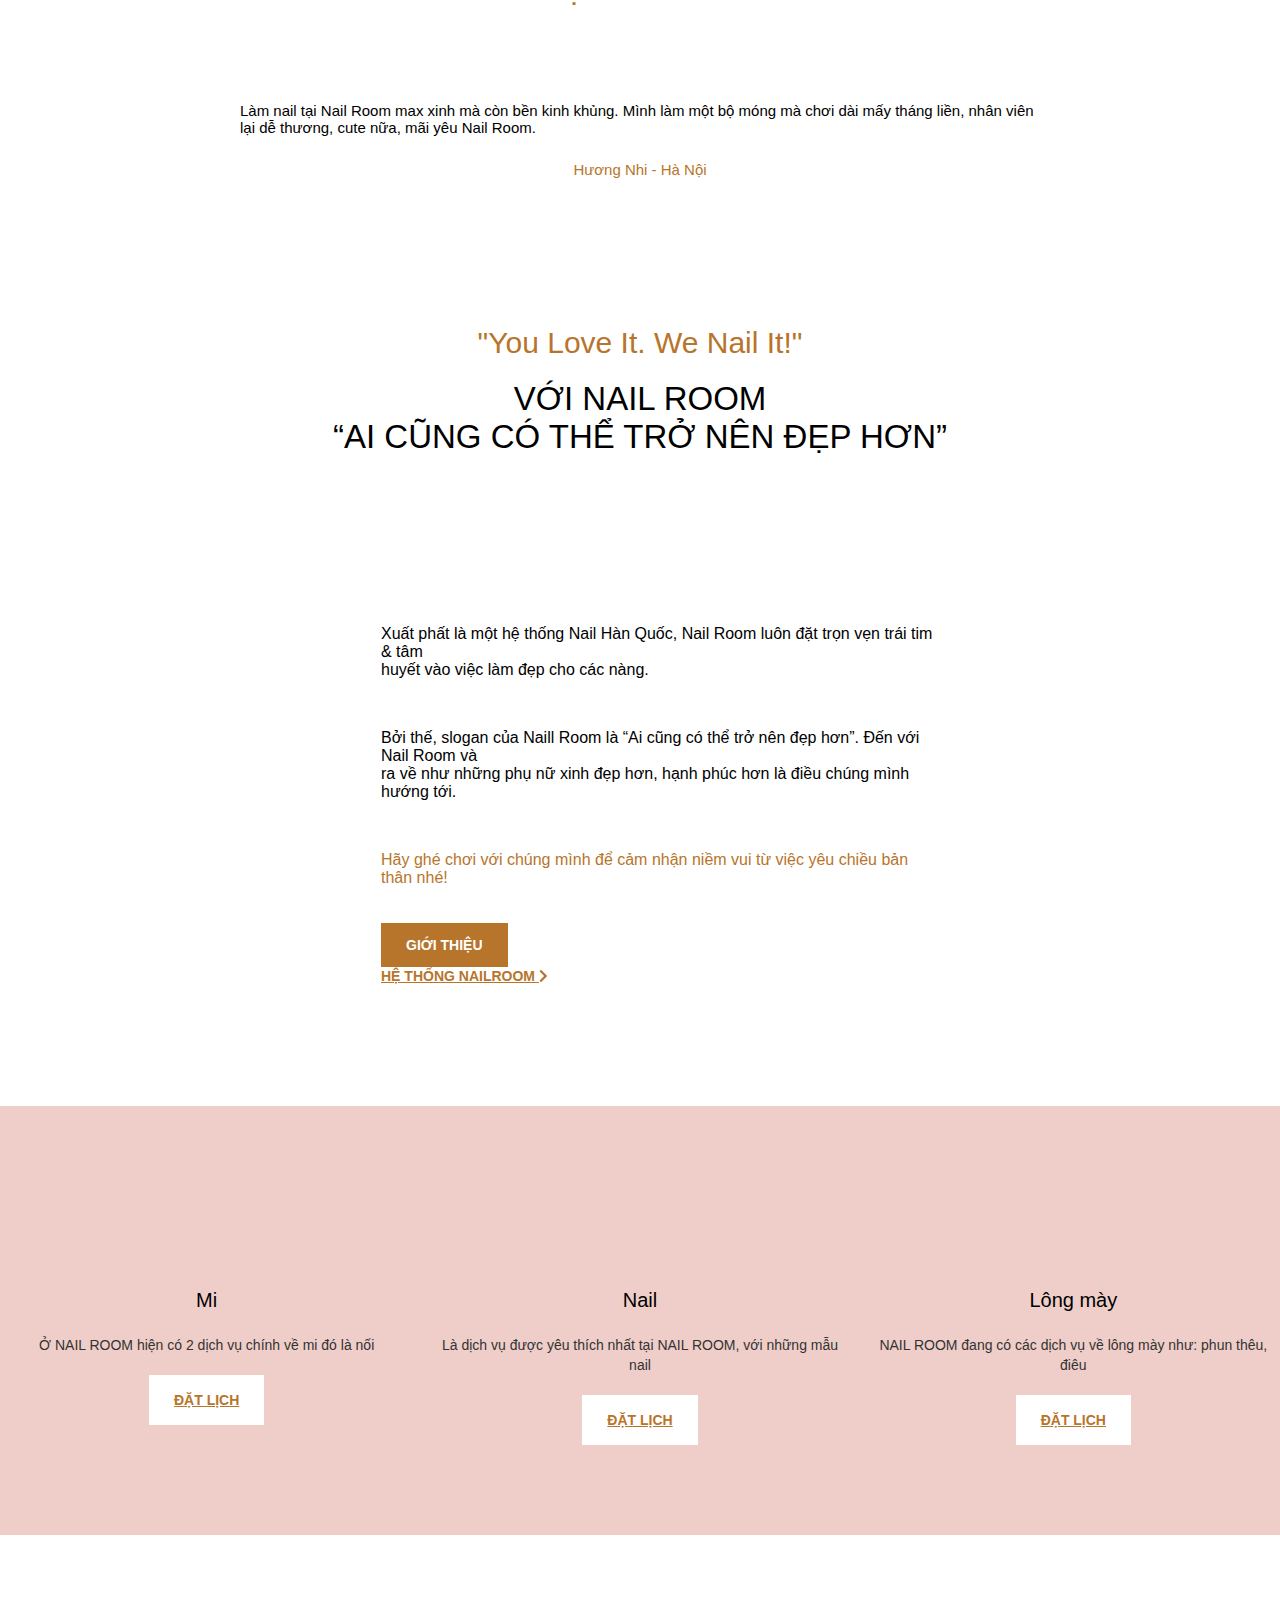
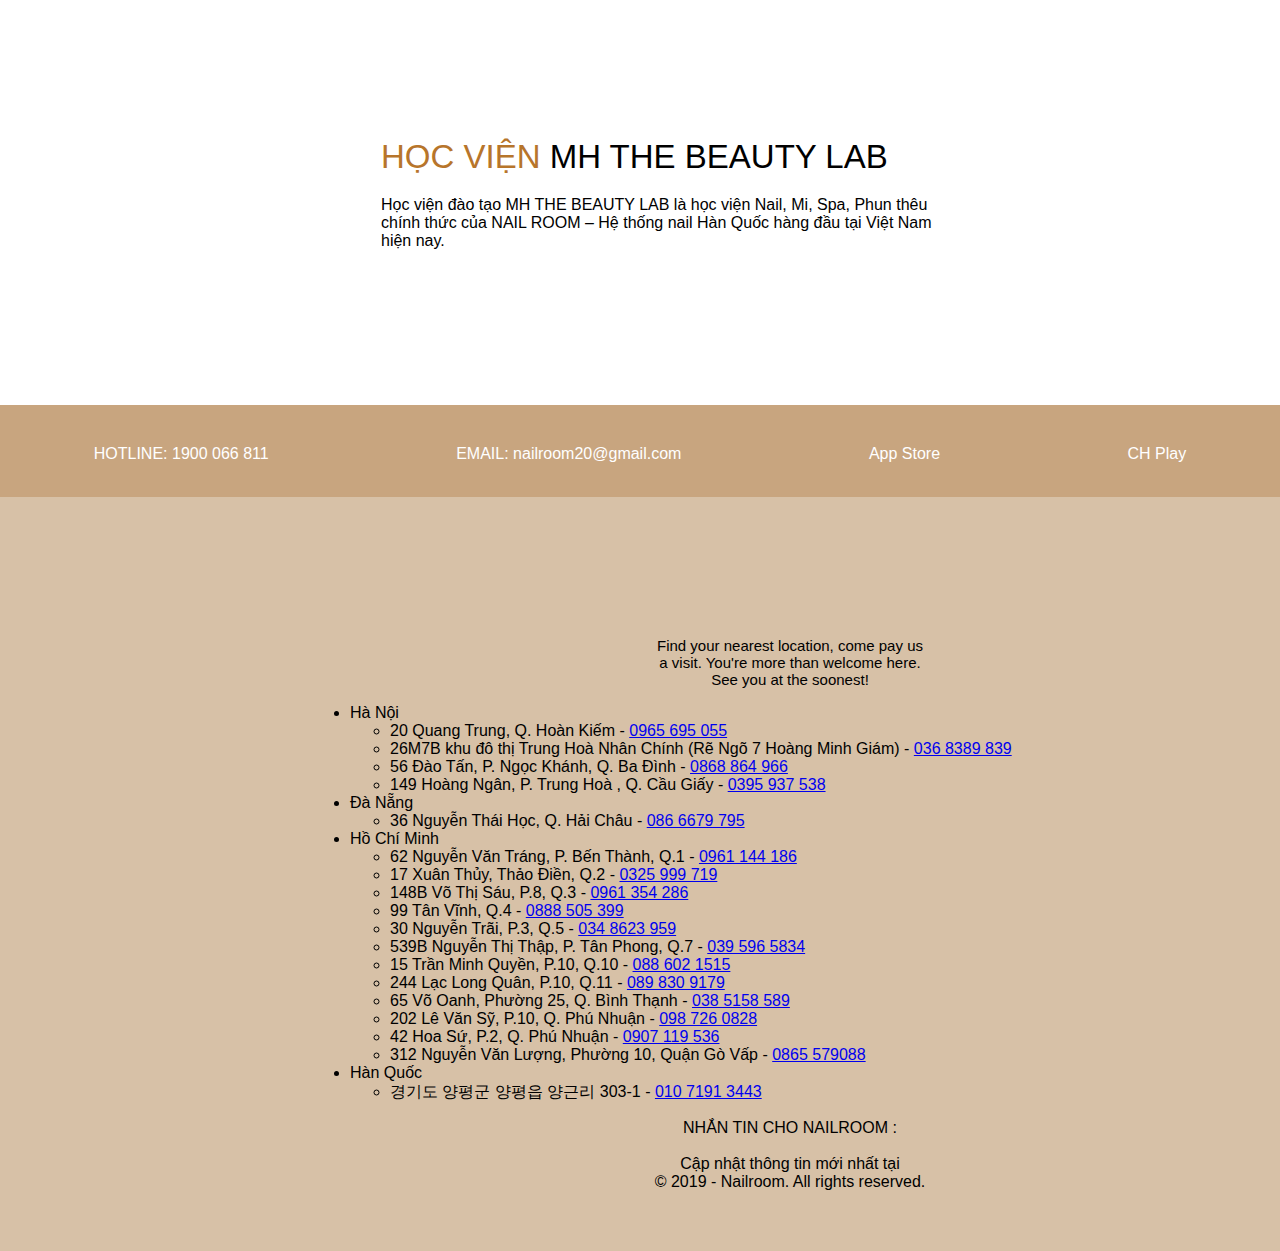
==== commit 36183bb8: "Update index.html" ====
--- a/Prj/index.html
+++ b/Prj/index.html
@@ -217,8 +217,8 @@
                         <p><span style="color: #b7752b;">Hãy ghé chơi với chúng mình để cảm nhận niềm vui từ việc yêu chiều bản thân nhé!</span></p>
                         <div class="grid-url">
                           <a href="https://iphonehainam.github.io/hainam/Prj/gthieu.html" class="button-a">Giới thiệu</a>
-                          <br>
-                          <a href="https://iphonehainam.github.io/hainam/Prj/indexLH.html" class="button-b">Hệ thống Nailroom <svg class="svg-inline--fa" aria-hidden="true" focusable="false" data-prefix="fas" data-icon="chevron-right" role="img" xmlns="http://www.w3.org/2000/svg" viewBox="0 0 320 512" data-fa-i2svg=""><path fill="currentColor" d="M285.476 272.971L91.132 467.314c-9.373 9.373-24.569 9.373-33.941 0l-22.667-22.667c-9.357-9.357-9.375-24.522-.04-33.901L188.505 256 34.484 101.255c-9.335-9.379-9.317-24.544.04-33.901l22.667-22.667c9.373-9.373 24.569-9.373 33.941 0L285.475 239.03c9.373 9.372 9.373 24.568.001 33.941z"></path></svg></a>
+                          <a href="https://iphonehainam.github.io/hainam/Prj/indexLH.html" class="button-b">
+                            <br>Hệ thống Nailroom <svg class="svg-inline--fa" aria-hidden="true" focusable="false" data-prefix="fas" data-icon="chevron-right" role="img" xmlns="http://www.w3.org/2000/svg" viewBox="0 0 320 512" data-fa-i2svg=""><path fill="currentColor" d="M285.476 272.971L91.132 467.314c-9.373 9.373-24.569 9.373-33.941 0l-22.667-22.667c-9.357-9.357-9.375-24.522-.04-33.901L188.505 256 34.484 101.255c-9.335-9.379-9.317-24.544.04-33.901l22.667-22.667c9.373-9.373 24.569-9.373 33.941 0L285.475 239.03c9.373 9.372 9.373 24.568.001 33.941z"></path></svg></a>
                         </div>
                     </div>
                 </div>
